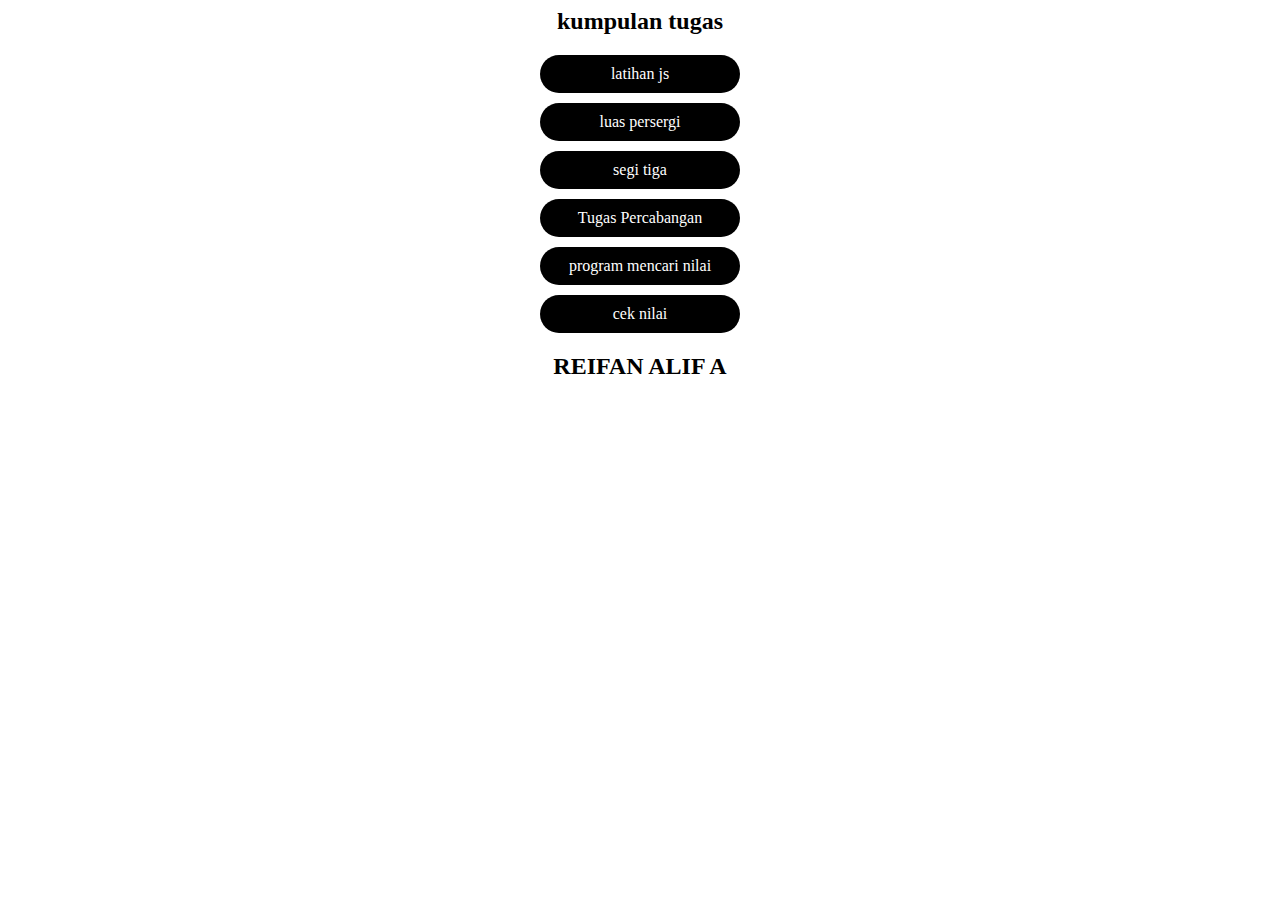
==== index.html @ 95bee4bb "Initial commit" ====
<html lang="en">

<head>
    <meta charset="UTF-8">
    <meta name="viewport" content="width=device-width, initial-scale=1.0">
    <title>Kumpulan Tugas</title>
    <link rel="stylesheet" href="css.css">
</head>

<body>
    <div class="container">
        <h1>kumpulan tugas</h1>
        <a href="lat.html" class="button">latihan js</a>
        <a href="luaspersergi.html" class="button">luas persergi</a>
        <a href="segi3.html" class="button">segi tiga</a>
        <a href="nonton.html" class="button">Tugas Percabangan</a>
        <a href="anu.html" class="button">program mencari nilai</a>
        <a href="#" class="button">cek nilai</a>
       <H2>REIFAN ALIF A</H2>
    </div>
    
</body>

</html>
---- css.css ----
css
/* styles.css */
body {
    font-family: Arial, sans-serif;
    display: flex;
    justify-content: center;
    align-items: center;
    height: 100vh;
    margin: 0;
    background-color: #fff;
}

.container {
    text-align: center;
}

h1 {
    font-size: 24px;
    margin-bottom: 20px;
}

.button {
    display: block;
    width: 200px;
    margin: 10px auto;
    padding: 10px 0;
    background-color: #000;
    color: #fff;
    text-decoration: none;
    border-radius: 50px;
    font-size: 16px;
}
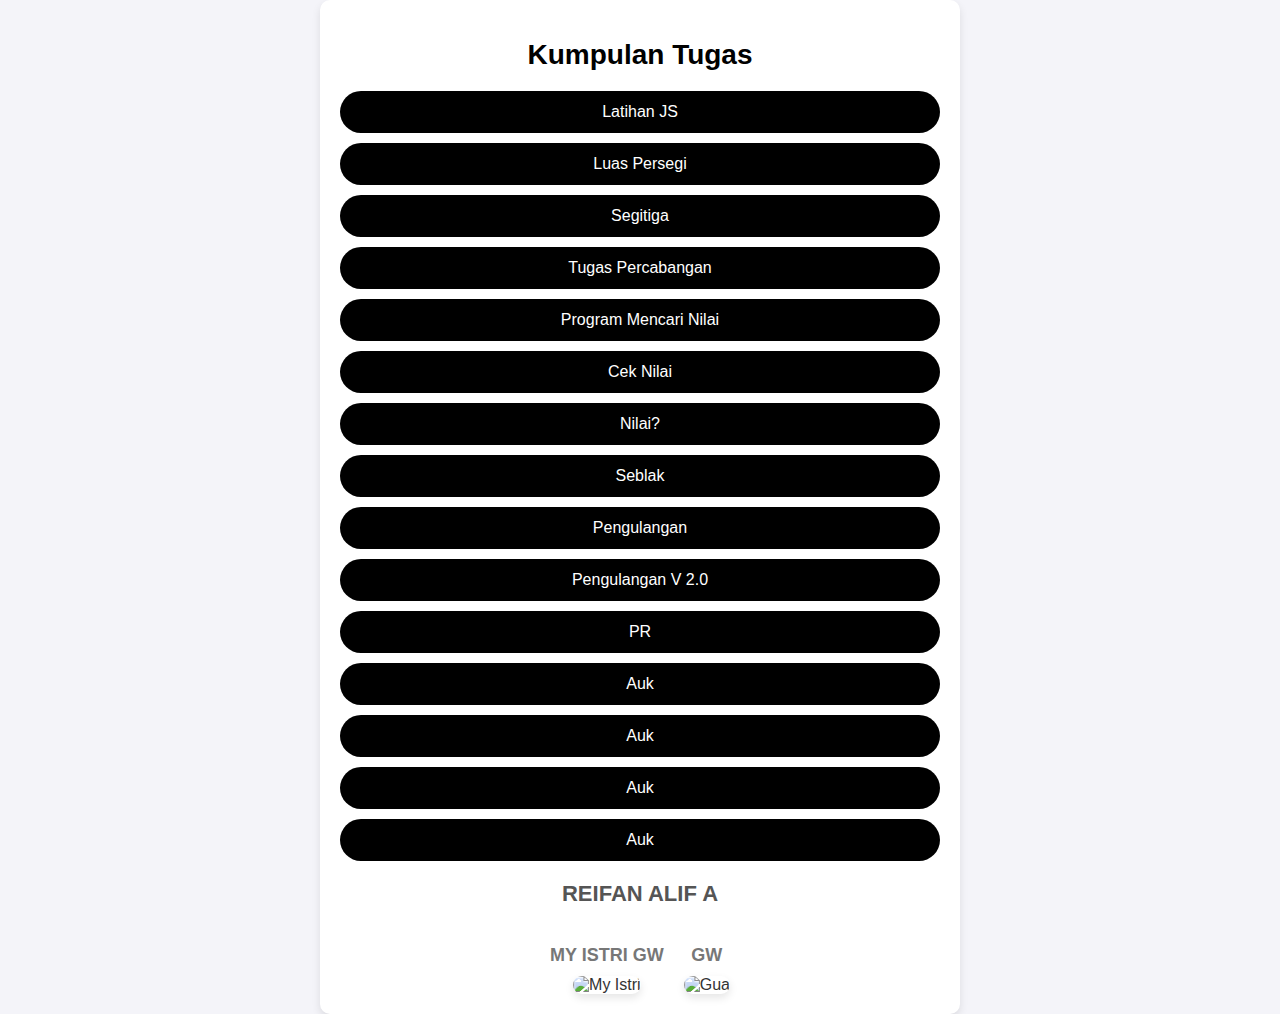
==== commit a24fc2bc: "Add files via upload" ====
--- a/index.html
+++ b/index.html
@@ -1,24 +1,42 @@
+<!DOCTYPE html>
 <html lang="en">
-
 <head>
     <meta charset="UTF-8">
     <meta name="viewport" content="width=device-width, initial-scale=1.0">
     <title>Kumpulan Tugas</title>
     <link rel="stylesheet" href="css.css">
 </head>
-
 <body>
     <div class="container">
-        <h1>kumpulan tugas</h1>
-        <a href="lat.html" class="button">latihan js</a>
-        <a href="luaspersergi.html" class="button">luas persergi</a>
-        <a href="segi3.html" class="button">segi tiga</a>
-        <a href="nonton.html" class="button">Tugas Percabangan</a>
-        <a href="anu.html" class="button">program mencari nilai</a>
-        <a href="#" class="button">cek nilai</a>
-       <H2>REIFAN ALIF A</H2>
+        <h1>Kumpulan Tugas</h1>
+        <div class="button-container">
+            <a href="lat.html" class="button">Latihan JS</a>
+            <a href="latluaspersegi.html" class="button">Luas Persegi</a>
+            <a href="latsegitiga.html" class="button">Segitiga</a>
+            <a href="nonton.html" class="button">Tugas Percabangan</a>
+            <a href="programmencarinilai.html" class="button">Program Mencari Nilai</a>
+            <a href="ceknilai.html" class="button">Cek Nilai</a>
+            <a href="latnilaiiing.html" class="button">Nilai?</a>
+            <a href="seblak.html" class="button">Seblak</a>
+            <a href="latpengulangan1.html" class="button">Pengulangan</a>
+            <a href="pengulanagan2.html" class="button">Pengulangan V 2.0</a>
+            <a href="pr.html" class="button">PR</a>
+            <a href="#" class="button">Auk</a>
+            <a href="#" class="button">Auk</a>
+            <a href="#" class="button">Auk</a>
+            <a href="#" class="button">Auk</a>
+        </div>
+        <h2>REIFAN ALIF A</h2>
+        <div class="image-container">
+            <div class="image-card">
+                <h3>MY ISTRI GW</h3>
+                <img src="w.jpg" alt="My Istri" width="200" height="150">
+            </div>
+            <div class="image-card">
+                <h3>GW</h3>
+                <img src="ino.jpg" alt="Gua" width="200" height="150">
+            </div>
+        </div>
     </div>
-    
 </body>
-
 </html>--- a/css.css
+++ b/css.css
@@ -1,36 +1,78 @@
-
-
-css
 /* styles.css */
 body {
     font-family: Arial, sans-serif;
     display: flex;
     justify-content: center;
     align-items: center;
-    height: 100vh;
+    min-height: 100vh;
     margin: 0;
-    background-color: #fff;
+    background-color: #f4f4f9;
+    color: #333;
 }
 
 .container {
     text-align: center;
+    background-color: #fff;
+    padding: 20px;
+    border-radius: 10px;
+    box-shadow: 0 4px 8px rgba(0, 0, 0, 0.1);
+    max-width: 600px;
+    width: 100%;
 }
 
 h1 {
-    font-size: 24px;
+    font-size: 28px;
+    margin-bottom: 20px;
+    color: #000;
+}
+
+h2 {
+    font-size: 22px;
+    margin-top: 20px;
+    color: #555;
+}
+
+h3 {
+    font-size: 18px;
+    margin-bottom: 10px;
+    color: #777;
+}
+
+.button-container {
+    display: flex;
+    flex-direction: column;
+    gap: 10px;
     margin-bottom: 20px;
 }
 
 .button {
     display: block;
-    width: 200px;
-    margin: 10px auto;
-    padding: 10px 0;
+    width: 100%;
+    padding: 12px 0;
     background-color: #000;
     color: #fff;
     text-decoration: none;
     border-radius: 50px;
     font-size: 16px;
+    transition: background-color 0.3s ease;
 }
 
+.button:hover {
+    background-color: #333;
+}
 
+.image-container {
+    display: flex;
+    justify-content: center;
+    gap: 20px;
+    margin-top: 20px;
+}
+
+.image-card {
+    text-align: center;
+}
+
+.image-card img {
+    border-radius: 10px;
+    box-shadow: 0 4px 8px rgba(0, 0, 0, 0.1);
+}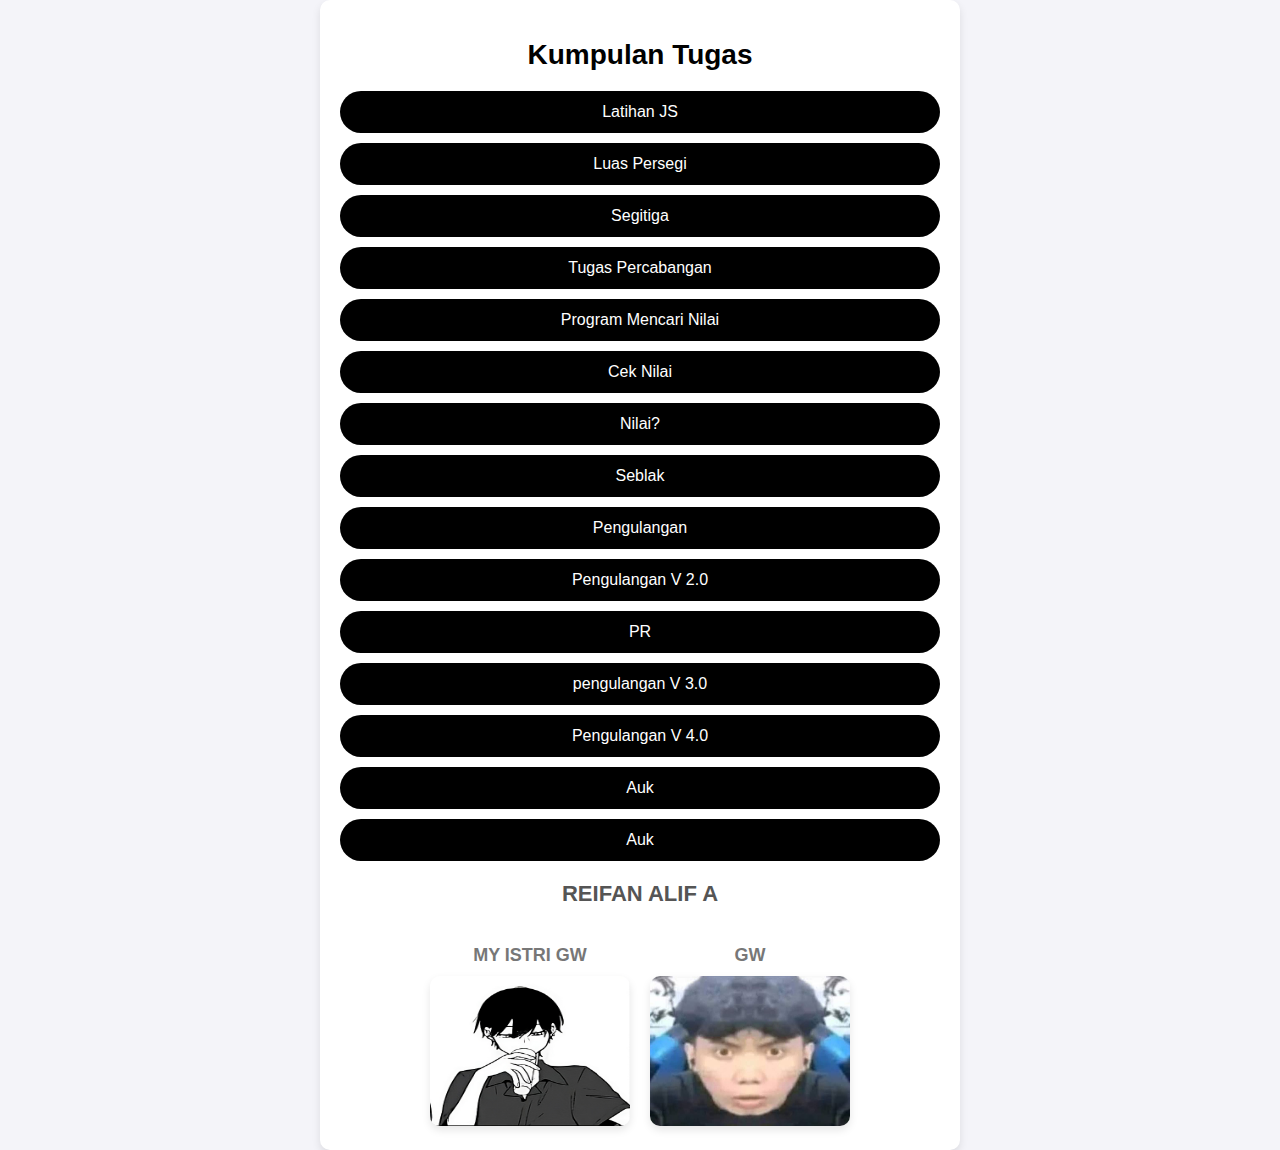
==== commit 634a1b45: "Add files via upload" ====
--- a/index.html
+++ b/index.html
@@ -20,9 +20,9 @@
             <a href="seblak.html" class="button">Seblak</a>
             <a href="latpengulangan1.html" class="button">Pengulangan</a>
             <a href="pengulanagan2.html" class="button">Pengulangan V 2.0</a>
-            <a href="pr.html" class="button">PR</a>
-            <a href="#" class="button">Auk</a>
-            <a href="#" class="button">Auk</a>
+            <a href="pr.html" class="button">PR</a> 
+            <a href="pengulangan3.html" class="button">pengulangan V 3.0</a>
+            <a href="pengulangan4.html" class="button">Pengulangan V 4.0</a>
             <a href="#" class="button">Auk</a>
             <a href="#" class="button">Auk</a>
         </div>
